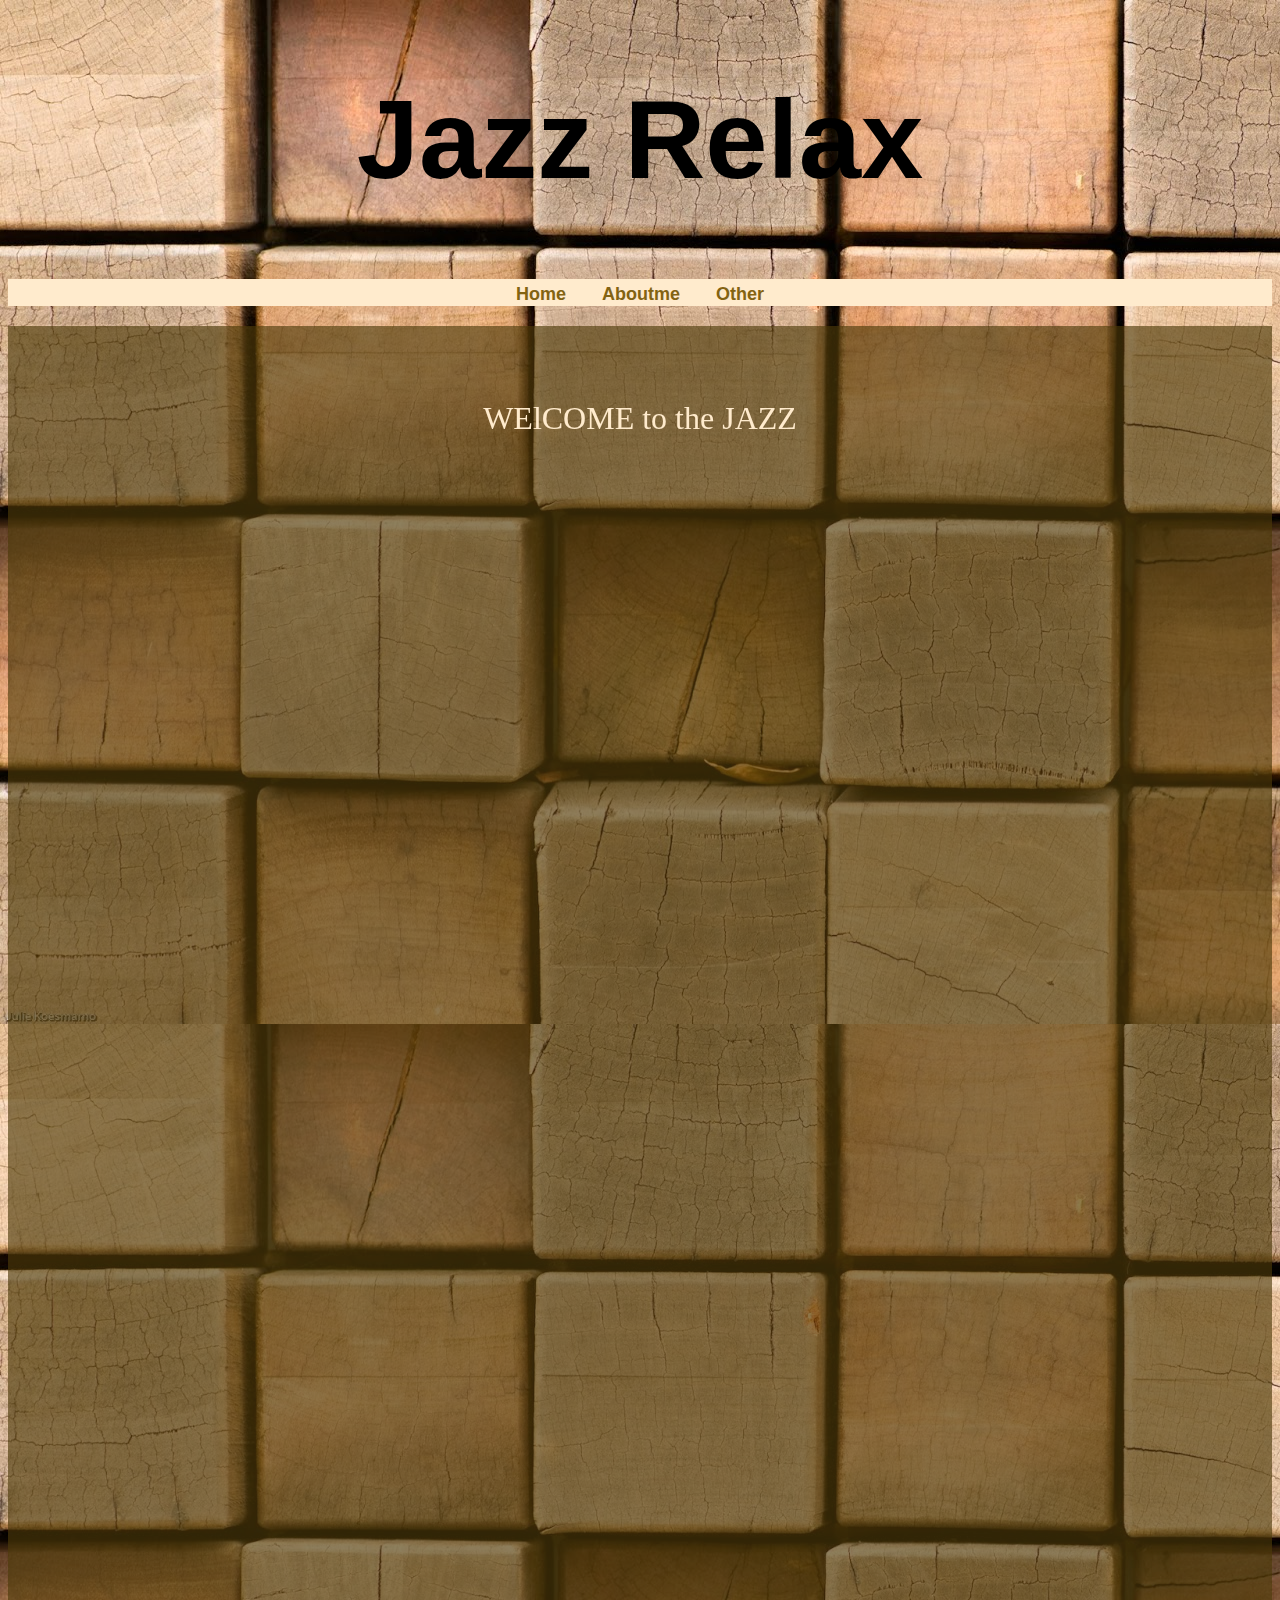
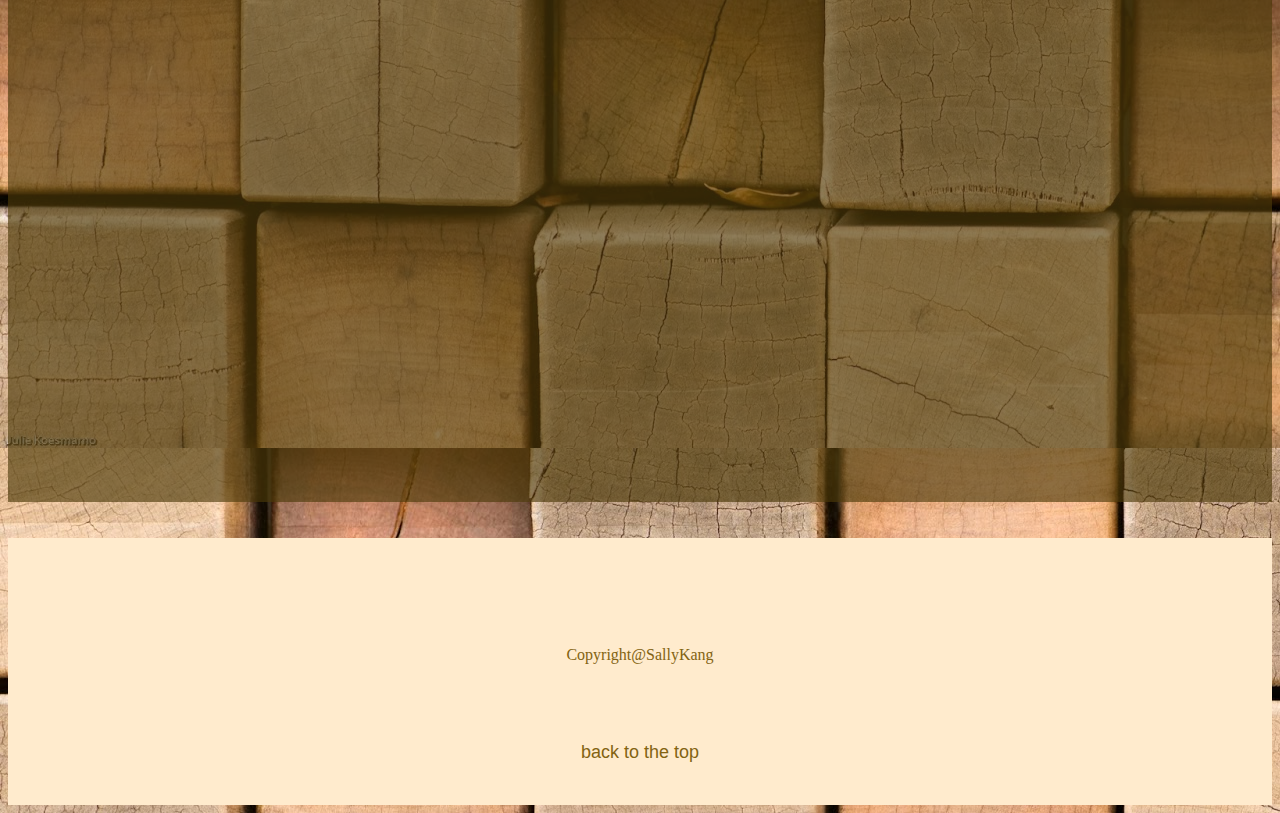
==== index.html @ a0717364 "Update and rename main.html to index.html" ====
<!DOCTYPE html>
<html lang="en">
<head>
    <meta charset="UTF-8">
    <meta http-equiv="X-UA-Compatible" content="IE=edge">
    <meta name="viewport" content="width=device-width, initial-scale=1.0">
    <title>jazzpage</title>
    <link rel="stylesheet" href="finalstyle.css">
    <link rel="stylesheet" href="imagestyle.css">

</head>
<!--header-->
<h1 id="#top" class="head">Jazz Relax</h1>
<div class = "banner">
    <h2><center>
        <span><a href="index.html" class="buttons">Home</a></span>&nbsp;&nbsp;&nbsp;&nbsp;&nbsp;
        <span><a href="resume.html" class="buttons">Aboutme</a></span>&nbsp;&nbsp;&nbsp;&nbsp;&nbsp;
        <span><a href="jazzy.html" class="buttons">Other</a></span>
    </center></h2>
</div>
<!--buttons-->

<body>

    <div class="box">
        <br><br>WElCOME to the JAZZ
        <br><br><br><br>
        <br><br><br><br><br><br>
        <br><br><br><br><br><br>
        <br><br><br><br><br><br>
        <br><br><br><br><br><br>
        <br><br><br><br><br><br> 
        <br><br><br><br><br><br>
        <br><br><br><br><br><br>
    </div>
    
    <br><br>
    <!--back to the top-->

    <div class="banner"><br><br><br><br><br><br>
        <center>Copyright@SallyKang<br><br><br><a class="buttons" href="#top"><br><br>back to the top</center><br><br></a></div>

</body>
</html>
---- finalstyle.css ----
.head{
    font-family: Arial, Helvetica, sans-serif;
    nav-index: center;
    font-size: 700%;
    color: rgb(0, 0, 0);
    text-align: center;
}

.buttons{
    font-family: Arial, Helvetica, sans-serif;
    text-align: center;
    color: rgb(131, 99, 18);
    font-size: large;
    background-color: blanchedalmond;
    text-decoration-line: none;
}

.banner{
    background-color: blanchedalmond;
    background-size: cover;
    color: rgb(131, 99, 18);
}

.box{
    background-color: rgba(77, 58, 9, 0.638);
    backface-visibility: hidden;
    margin-left: 0%;
    margin-right: 0%;
    margin-bottom: 0%;
    position: relative;
    color: blanchedalmond;
    font-size: xx-large;
    font-family: Cambria, Cochin, Georgia, Times, 'Times New Roman', serif;
    text-align: center;

}

.boxwithout{
    background-color: rgba(77, 58, 9, 0.638);
    backface-visibility: hidden;
    margin-left: 0%;
    margin-right: 0%;
    margin-bottom: 0%;
    position: relative;
}

.box2{
    background-color: blanchedalmond;
    border: solid 30px rgba(77, 58, 9, 0.638);
    margin-left: 20%;
    margin-right: 20%;
    
}
.resumefont{
color: rgb(69, 58, 31);
font-family: Arial, Helvetica, sans-serif;
font-size: larger;
}

a:hover{
    text-shadow: 2pt rgb(6, 6, 6);
    color: rgb(82, 52, 4);
    font-size:x-large
}

.youtube{
    margin-left: 30%;
    margin-right: 30%;
}

.putfront{
    position: absolute;
    top:auto;
    margin-left: 15%;
}
.resumeparent {
    display: grid !important;
    align-items: center !important;
    grid-template-columns: 1fr 1fr 1fr !important;
    column-gap: 5px !important;
   }
   .resumetext {
    font-size: 60px !important;
  }
---- imagestyle.css ----
body{
    background-size: auto;
    background-image: url(image/blocks.jpeg);
}
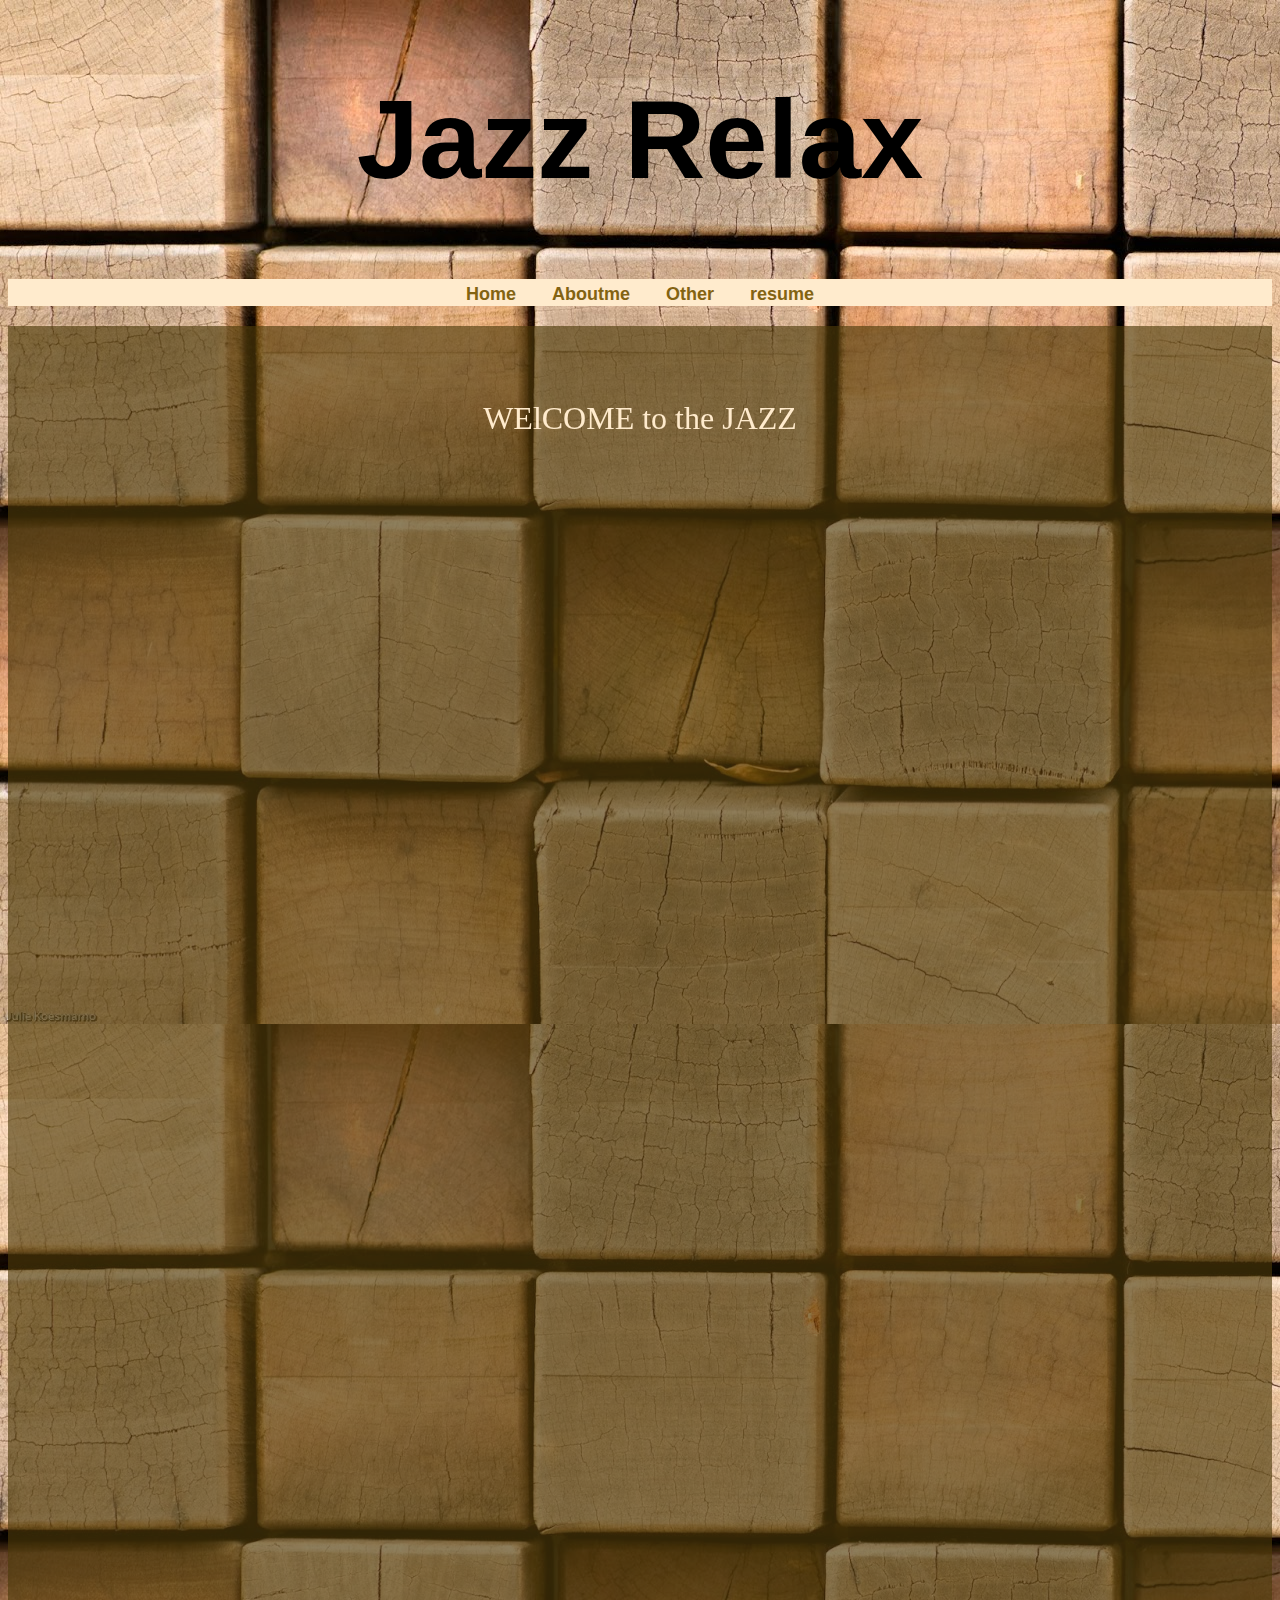
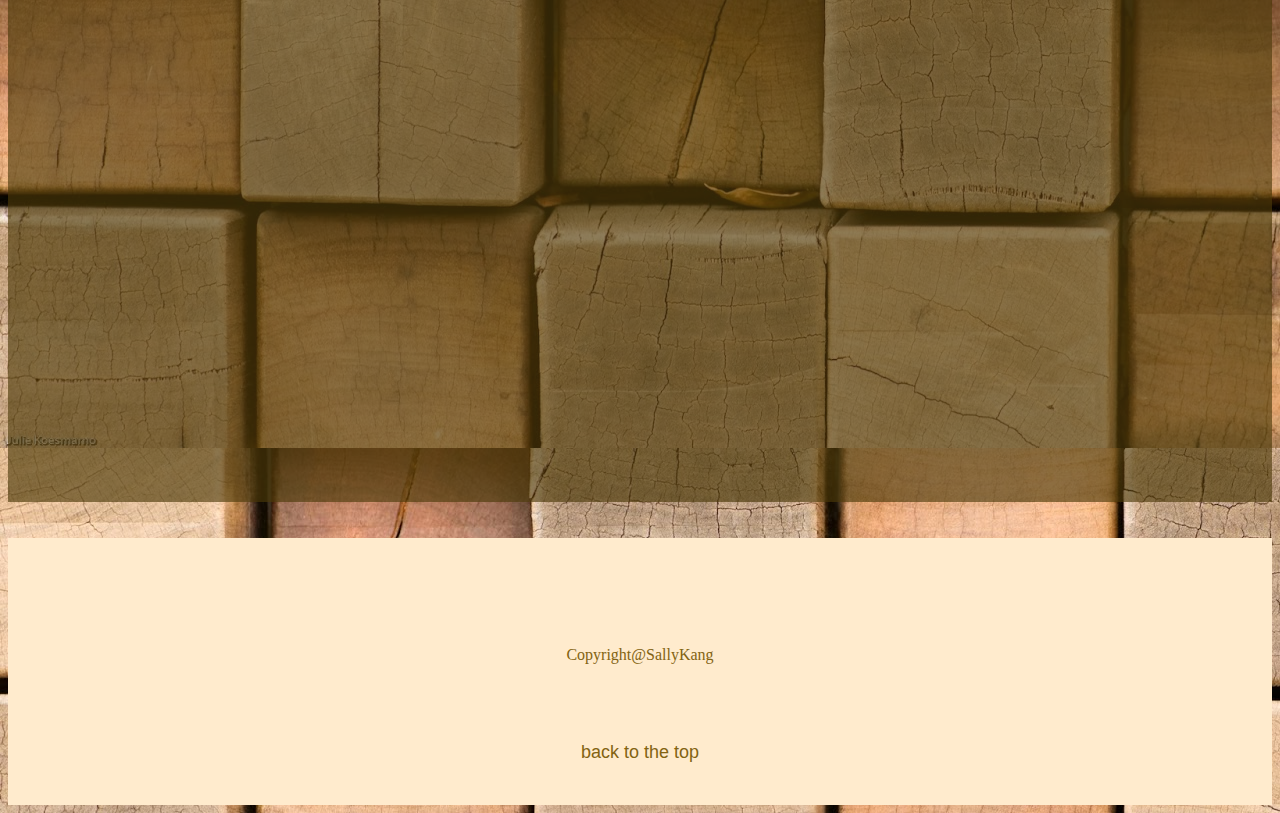
==== commit 0bbe71a9: "Update index.html" ====
--- a/index.html
+++ b/index.html
@@ -15,7 +15,8 @@
     <h2><center>
         <span><a href="index.html" class="buttons">Home</a></span>&nbsp;&nbsp;&nbsp;&nbsp;&nbsp;
         <span><a href="resume.html" class="buttons">Aboutme</a></span>&nbsp;&nbsp;&nbsp;&nbsp;&nbsp;
-        <span><a href="jazzy.html" class="buttons">Other</a></span>
+        <span><a href="jazzy.html" class="buttons">Other</a></span>&nbsp;&nbsp;&nbsp;&nbsp;&nbsp;
+        <span><a href="https://sallykkkk.github.io/realrealreal/" class="buttons" >resume</a></span>
     </center></h2>
 </div>
 <!--buttons-->
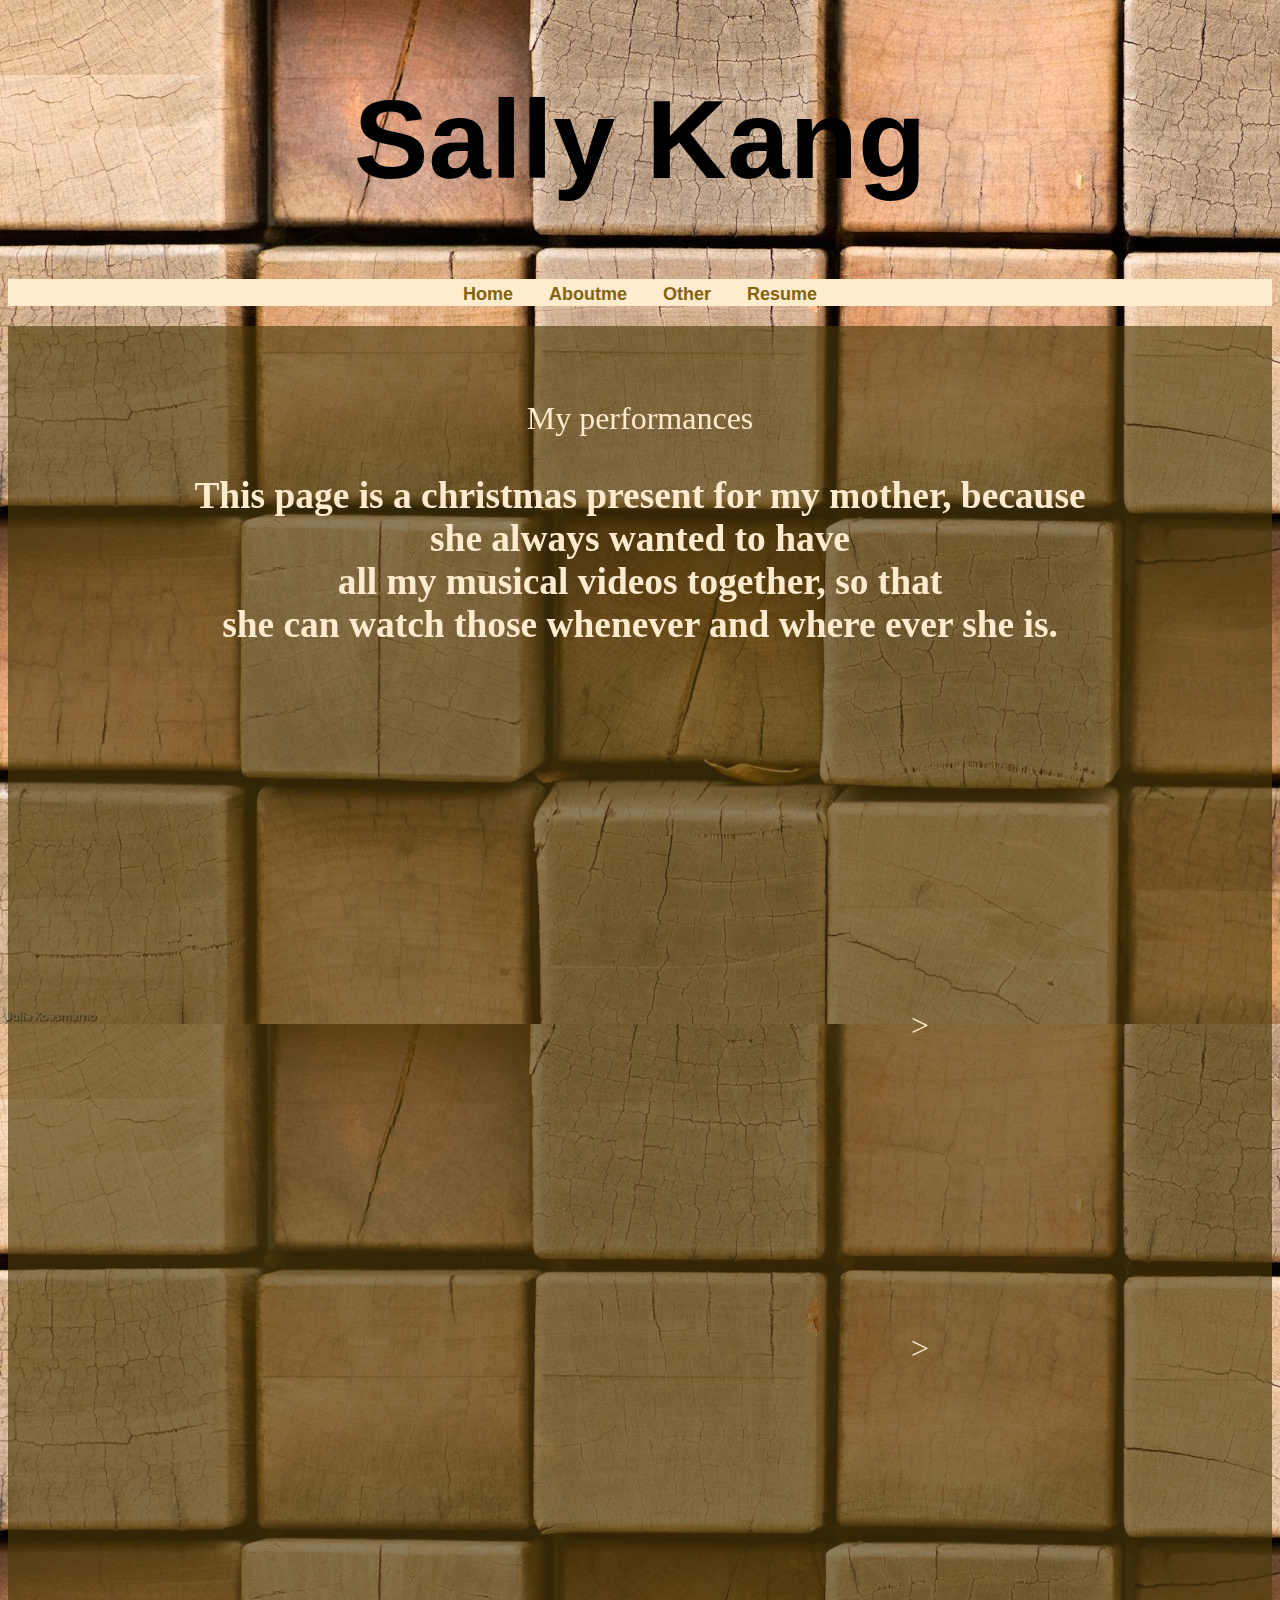
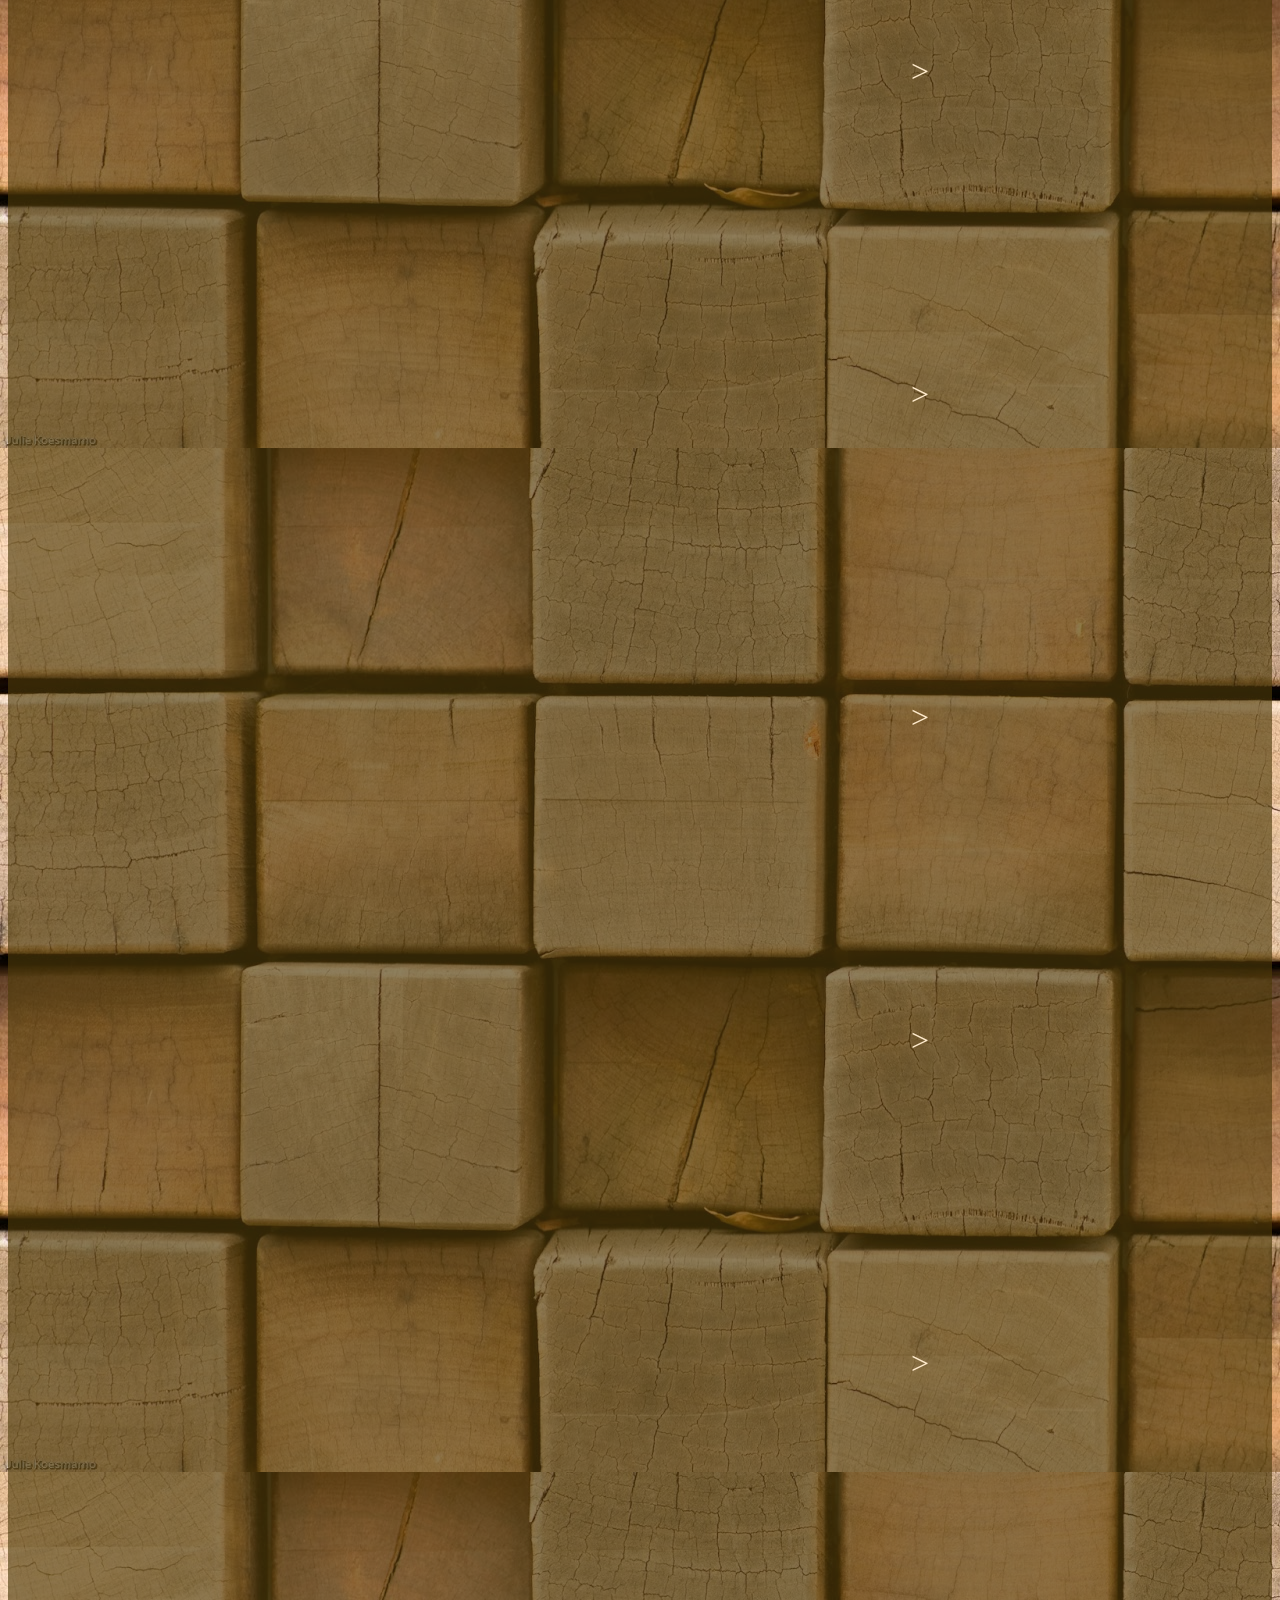
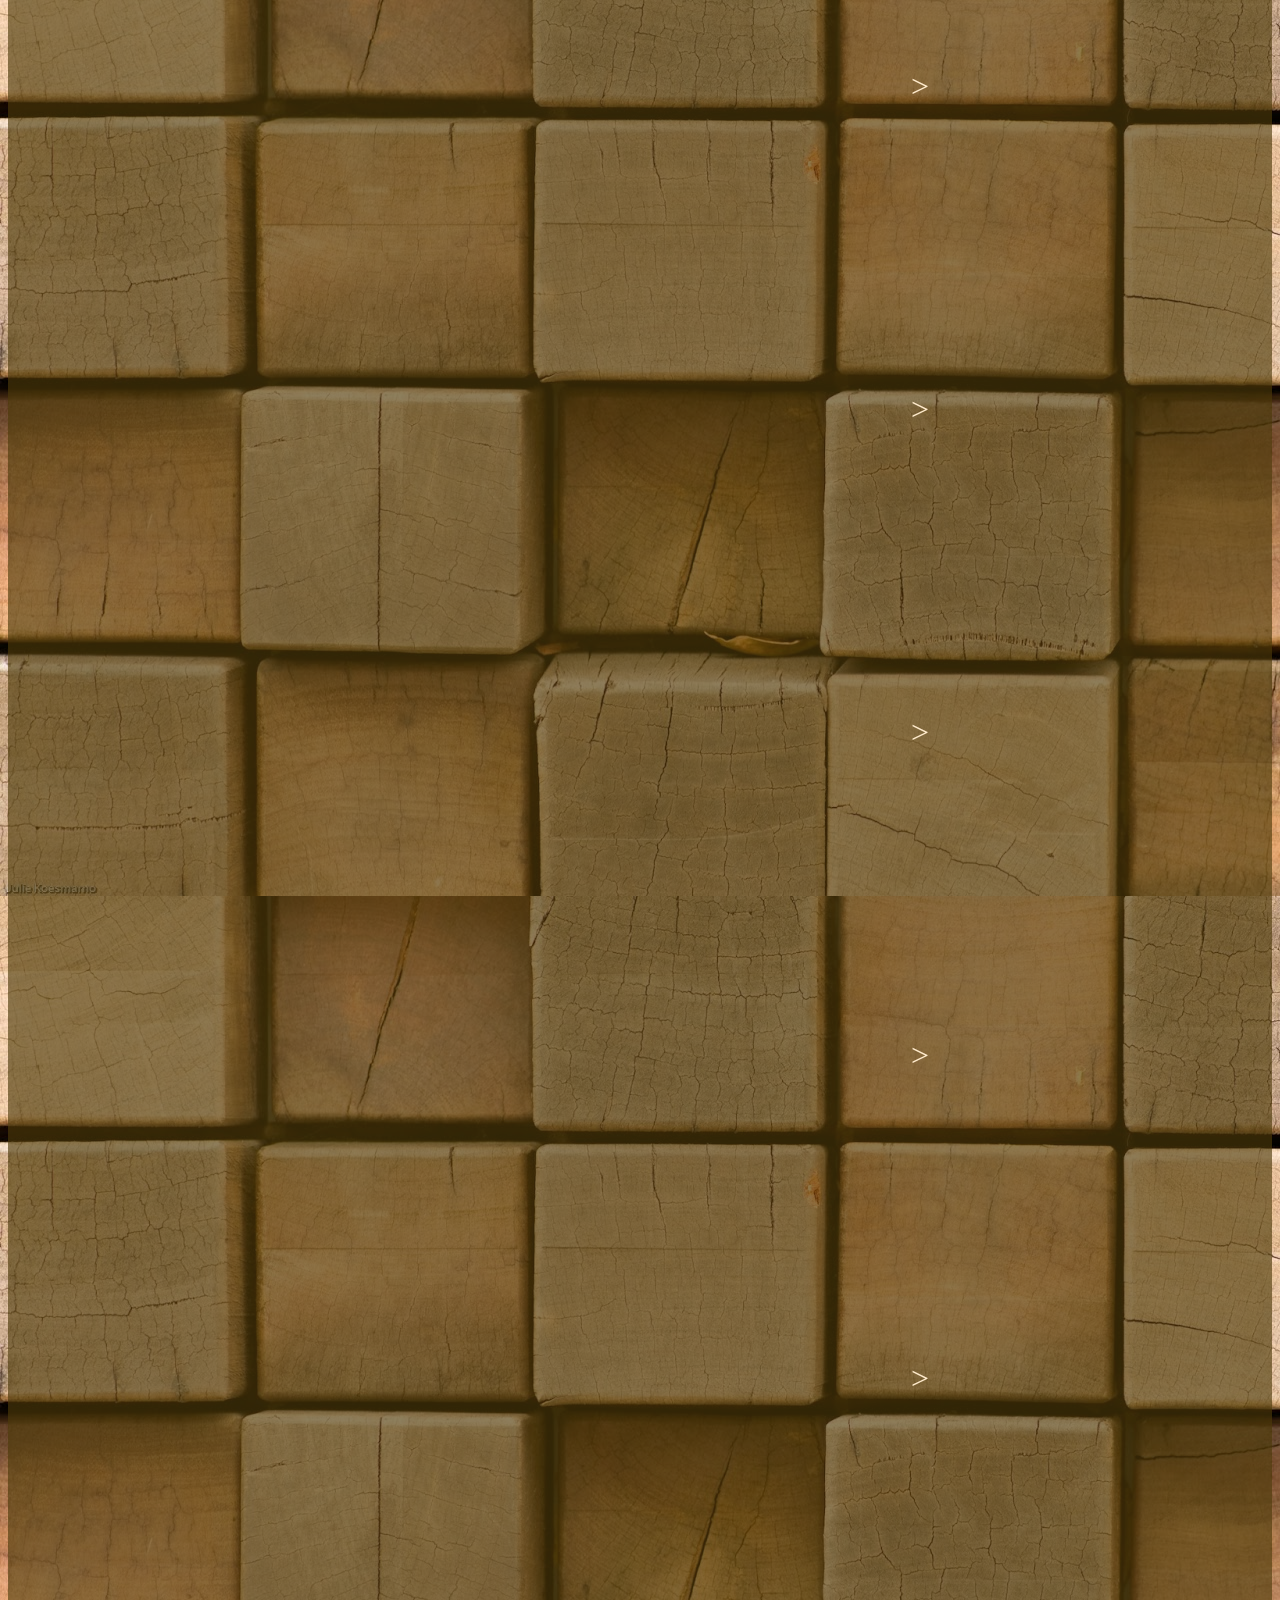
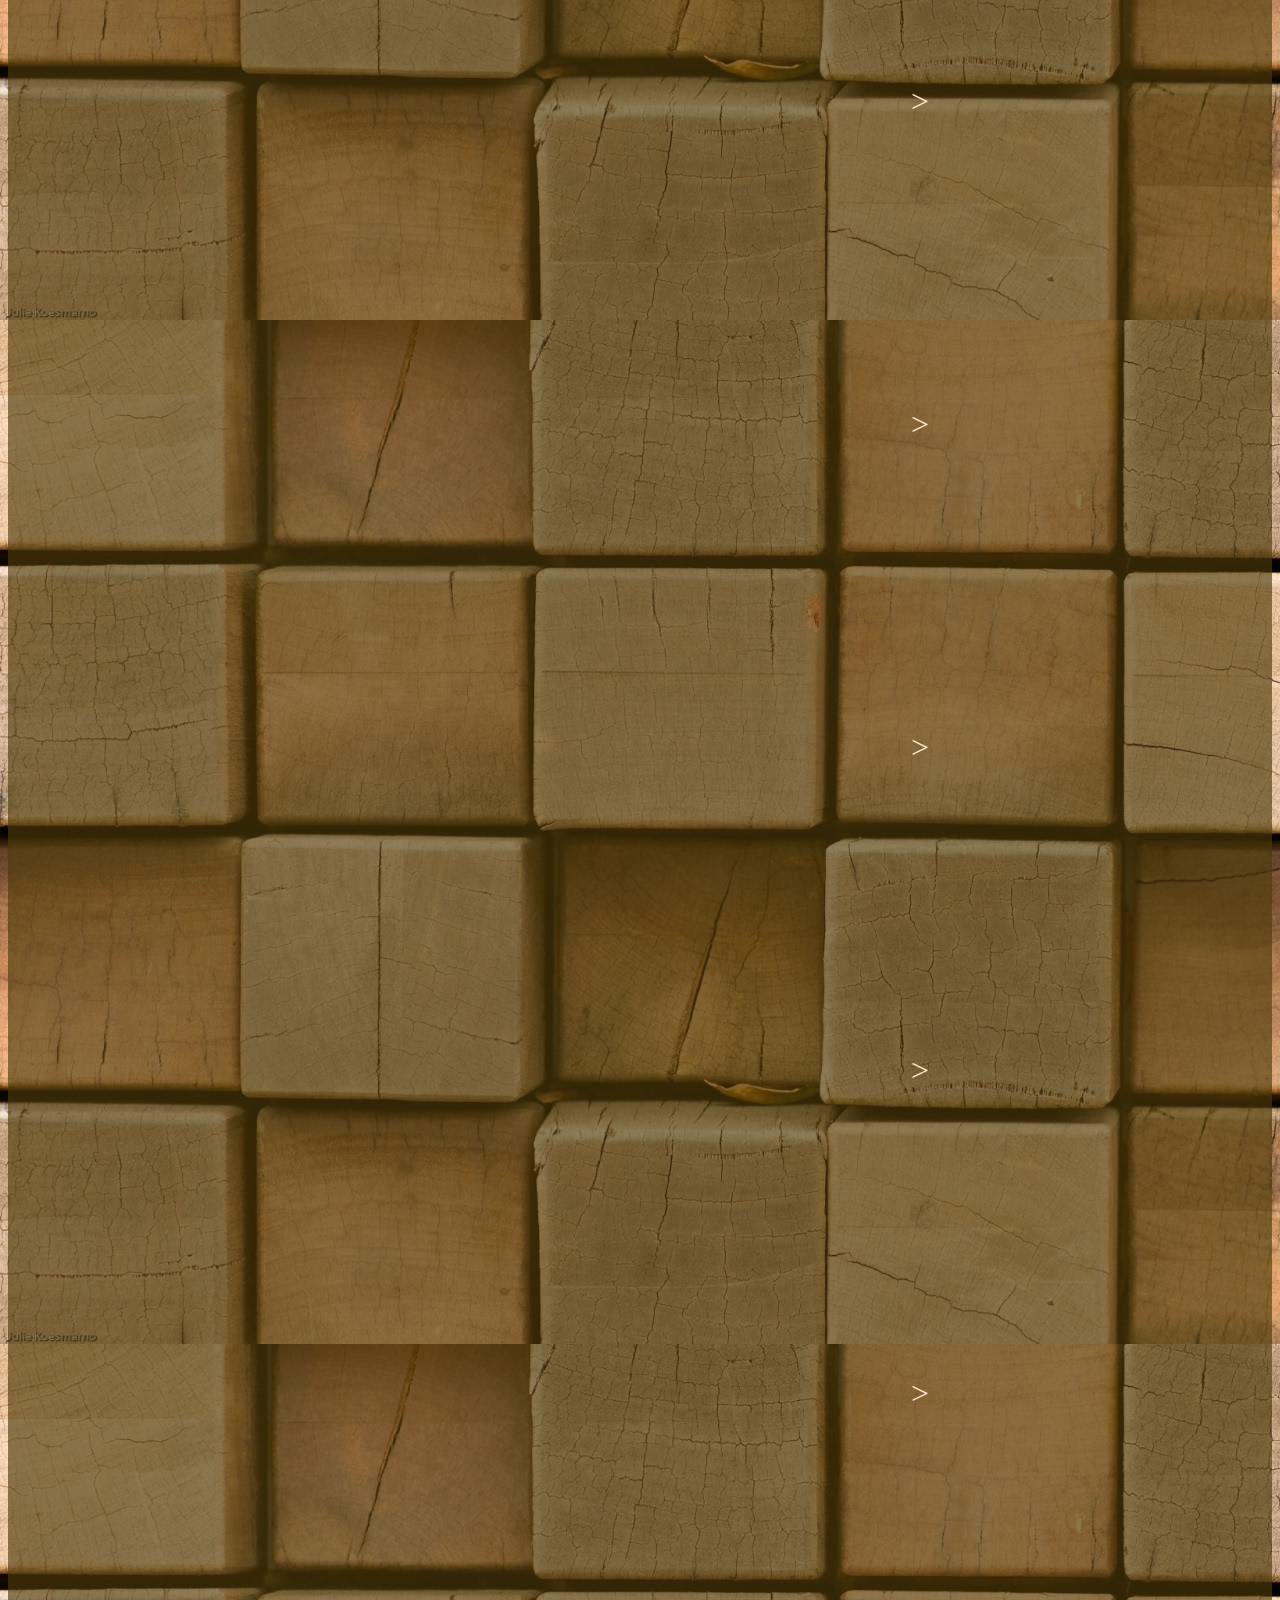
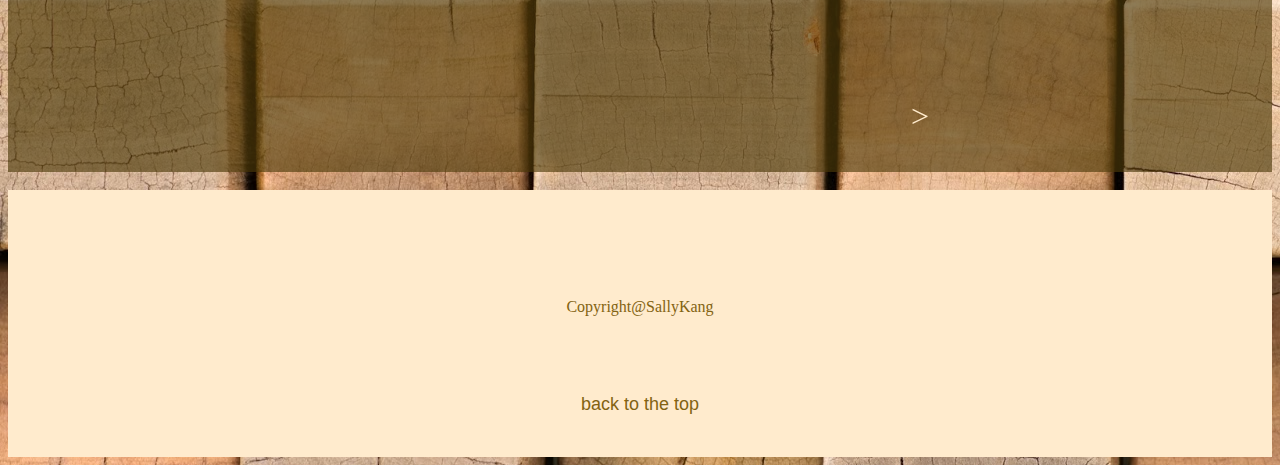
==== commit a2effc63: "Update index.html" ====
--- a/index.html
+++ b/index.html
@@ -10,13 +10,13 @@
 
 </head>
 <!--header-->
-<h1 id="#top" class="head">Jazz Relax</h1>
+<h1 id="#top" class="head">Sally Kang</h1>
 <div class = "banner">
     <h2><center>
         <span><a href="index.html" class="buttons">Home</a></span>&nbsp;&nbsp;&nbsp;&nbsp;&nbsp;
         <span><a href="resume.html" class="buttons">Aboutme</a></span>&nbsp;&nbsp;&nbsp;&nbsp;&nbsp;
         <span><a href="jazzy.html" class="buttons">Other</a></span>&nbsp;&nbsp;&nbsp;&nbsp;&nbsp;
-        <span><a href="https://sallykkkk.github.io/realrealreal/" class="buttons" >resume</a></span>
+        <span><a href="https://sallykkkk.github.io/realrealreal/" class="buttons" target="_blank" >Resume</a></span>
     </center></h2>
 </div>
 <!--buttons-->
@@ -24,18 +24,43 @@
 <body>
 
     <div class="box">
-        <br><br>WElCOME to the JAZZ
-        <br><br><br><br>
-        <br><br><br><br><br><br>
-        <br><br><br><br><br><br>
-        <br><br><br><br><br><br>
-        <br><br><br><br><br><br>
-        <br><br><br><br><br><br> 
-        <br><br><br><br><br><br>
-        <br><br><br><br><br><br>
+        <br><br>My performances
+        <br>
+        <h3>This page is a christmas present for my mother, because <br>
+            she always wanted to have<br> 
+            all my musical videos together, so that <br>
+            she can watch those whenever and where ever she is. </h3>
+        <br>
+        <center>
+            <iframe <iframe width="560" height="315" src="https://www.youtube.com/embed/zkOCPE79oB0" title="YouTube video player" frameborder="0" allow="accelerometer; autoplay; clipboard-write; encrypted-media; gyroscope; picture-in-picture" allowfullscreen></iframe>></iframe><br>
+            <iframe <iframe width="560" height="315" src="https://www.youtube.com/embed/a4CkIDG4cWg" title="YouTube video player" frameborder="0" allow="accelerometer; autoplay; clipboard-write; encrypted-media; gyroscope; picture-in-picture" allowfullscreen></iframe>></iframe><br>
+            <iframe <iframe width="560" height="315" src="https://www.youtube.com/embed/A-PT3s6jups" title="YouTube video player" frameborder="0" allow="accelerometer; autoplay; clipboard-write; encrypted-media; gyroscope; picture-in-picture" allowfullscreen></iframe>></iframe><br>
+            <iframe <iframe width="560" height="315" src="https://www.youtube.com/embed/OFJ6nPsuUKs" title="YouTube video player" frameborder="0" allow="accelerometer; autoplay; clipboard-write; encrypted-media; gyroscope; picture-in-picture" allowfullscreen></iframe>></iframe><br>
+            <iframe <iframe width="560" height="315" src="https://www.youtube.com/embed/tm9Ee1Jzz9g" title="YouTube video player" frameborder="0" allow="accelerometer; autoplay; clipboard-write; encrypted-media; gyroscope; picture-in-picture" allowfullscreen></iframe>></iframe><br>
+            <iframe <iframe width="560" height="315" src="https://www.youtube.com/embed/9s1YIGCgWWQ" title="YouTube video player" frameborder="0" allow="accelerometer; autoplay; clipboard-write; encrypted-media; gyroscope; picture-in-picture" allowfullscreen></iframe>></iframe><br>
+            <iframe <iframe width="560" height="315" src="https://www.youtube.com/embed/9eEPP4E0H0E" title="YouTube video player" frameborder="0" allow="accelerometer; autoplay; clipboard-write; encrypted-media; gyroscope; picture-in-picture" allowfullscreen></iframe>></iframe><br>
+            <iframe <iframe width="560" height="315" src="https://www.youtube.com/embed/bh2DUnPnSjE" title="YouTube video player" frameborder="0" allow="accelerometer; autoplay; clipboard-write; encrypted-media; gyroscope; picture-in-picture" allowfullscreen></iframe>></iframe><br>
+            <iframe <iframe width="560" height="315" src="https://www.youtube.com/embed/nrR89cNxFlo" title="YouTube video player" frameborder="0" allow="accelerometer; autoplay; clipboard-write; encrypted-media; gyroscope; picture-in-picture" allowfullscreen></iframe>></iframe><br>
+            <iframe <iframe width="560" height="315" src="https://www.youtube.com/embed/0qB0RmQ6n0A" title="YouTube video player" frameborder="0" allow="accelerometer; autoplay; clipboard-write; encrypted-media; gyroscope; picture-in-picture" allowfullscreen></iframe>></iframe><br>
+            <iframe <iframe width="560" height="315" src="https://www.youtube.com/embed/QK-fcW19nHc" title="YouTube video player" frameborder="0" allow="accelerometer; autoplay; clipboard-write; encrypted-media; gyroscope; picture-in-picture" allowfullscreen></iframe>></iframe><br>
+            <iframe <iframe width="560" height="315" src="https://www.youtube.com/embed/56wR29mE7jA" title="YouTube video player" frameborder="0" allow="accelerometer; autoplay; clipboard-write; encrypted-media; gyroscope; picture-in-picture" allowfullscreen></iframe>></iframe><br>
+            <iframe <iframe width="560" height="315" src="https://www.youtube.com/embed/VpneUv6mJ7E" title="YouTube video player" frameborder="0" allow="accelerometer; autoplay; clipboard-write; encrypted-media; gyroscope; picture-in-picture" allowfullscreen></iframe>></iframe><br>
+            <iframe <iframe width="560" height="315" src="https://www.youtube.com/embed/pRVhwgh1lVA" title="YouTube video player" frameborder="0" allow="accelerometer; autoplay; clipboard-write; encrypted-media; gyroscope; picture-in-picture" allowfullscreen></iframe>></iframe><br>
+            <iframe <iframe width="560" height="315" src="https://www.youtube.com/embed/Dxy-pM9WdNQ" title="YouTube video player" frameborder="0" allow="accelerometer; autoplay; clipboard-write; encrypted-media; gyroscope; picture-in-picture" allowfullscreen></iframe>></iframe><br>
+            <iframe <iframe width="560" height="315" src="https://www.youtube.com/embed/3w8cyqbsccI" title="YouTube video player" frameborder="0" allow="accelerometer; autoplay; clipboard-write; encrypted-media; gyroscope; picture-in-picture" allowfullscreen></iframe>></iframe><br>
+            <iframe <iframe width="560" height="315" src="https://www.youtube.com/embed/ZCezS0P2E2c" title="YouTube video player" frameborder="0" allow="accelerometer; autoplay; clipboard-write; encrypted-media; gyroscope; picture-in-picture" allowfullscreen></iframe>></iframe><br>
+            <iframe <iframe width="560" height="315" src="https://www.youtube.com/embed/RNtbcNFSFFg" title="YouTube video player" frameborder="0" allow="accelerometer; autoplay; clipboard-write; encrypted-media; gyroscope; picture-in-picture" allowfullscreen></iframe>></iframe><br>
+
+        </center>
+        
+        <br>
     </div>
+    <center>
+        
+    </center>
+
     
-    <br><br>
+    <br>
     <!--back to the top-->
 
     <div class="banner"><br><br><br><br><br><br>
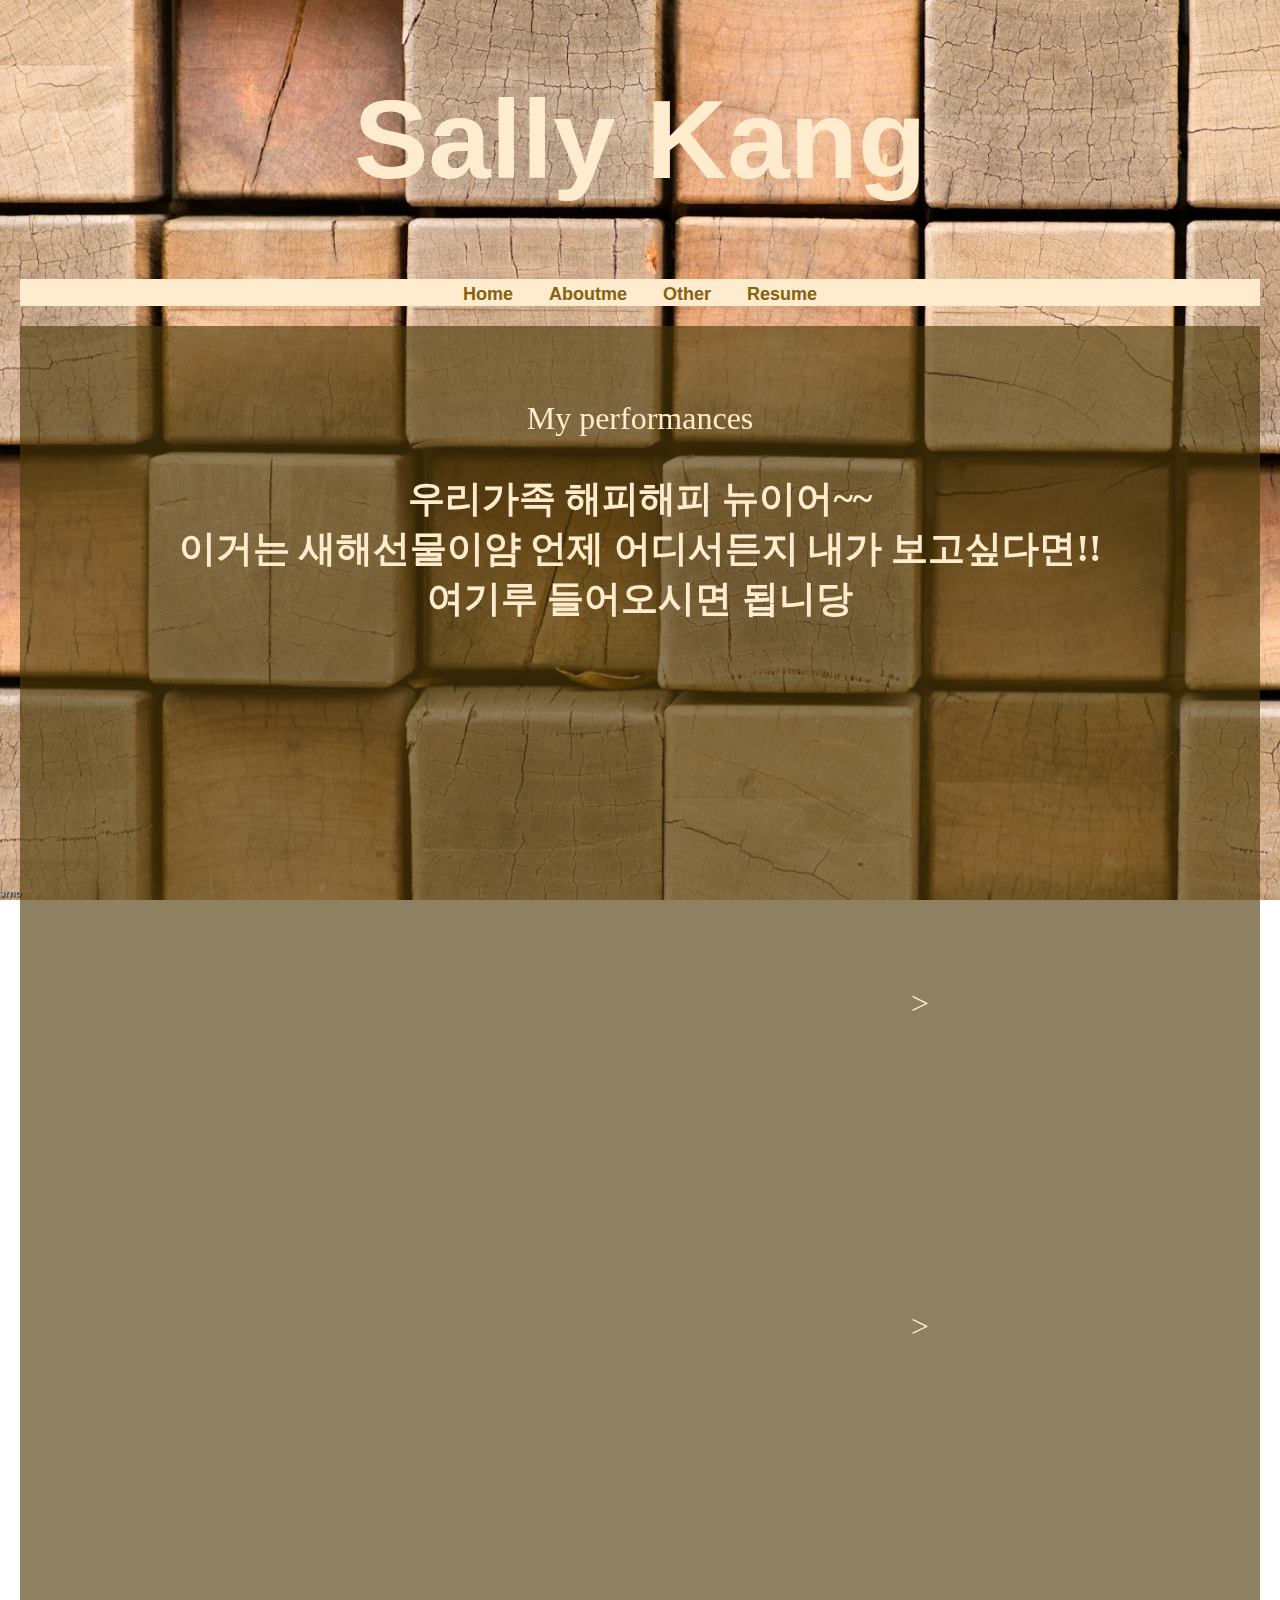
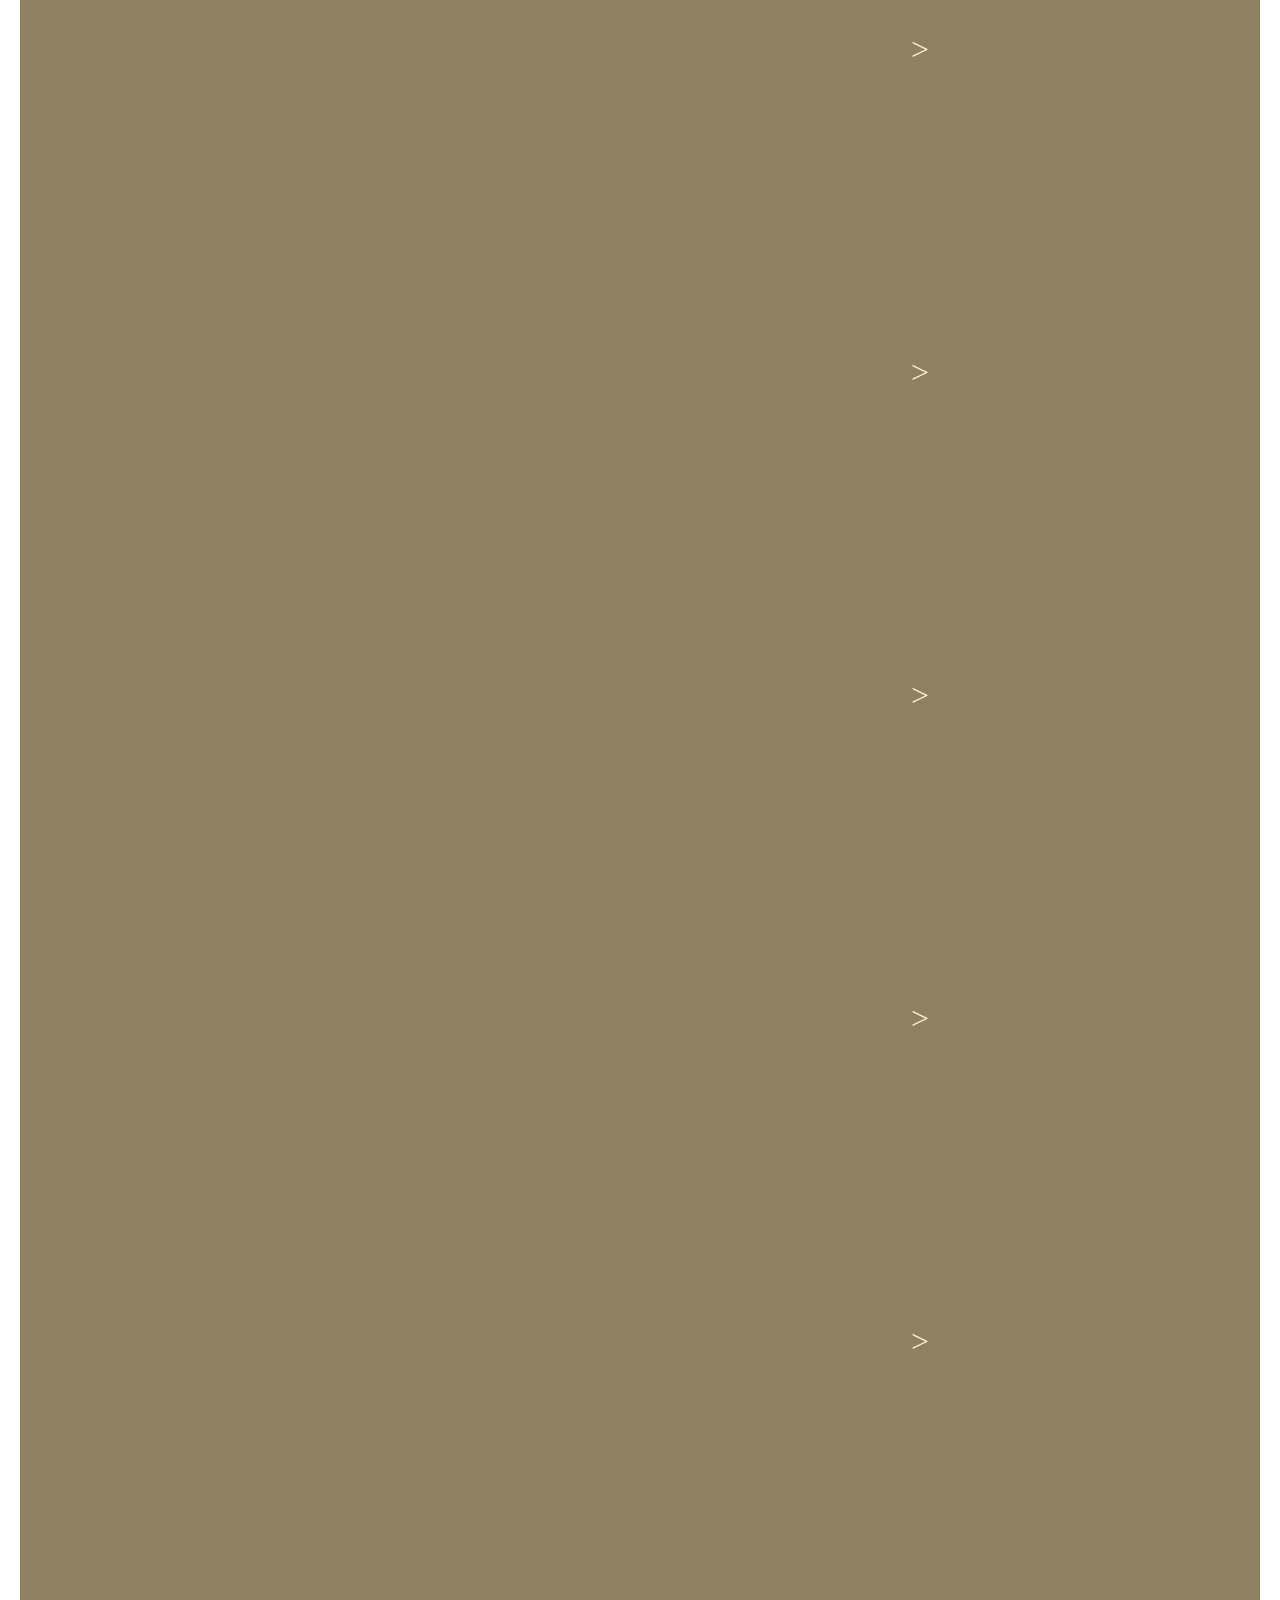
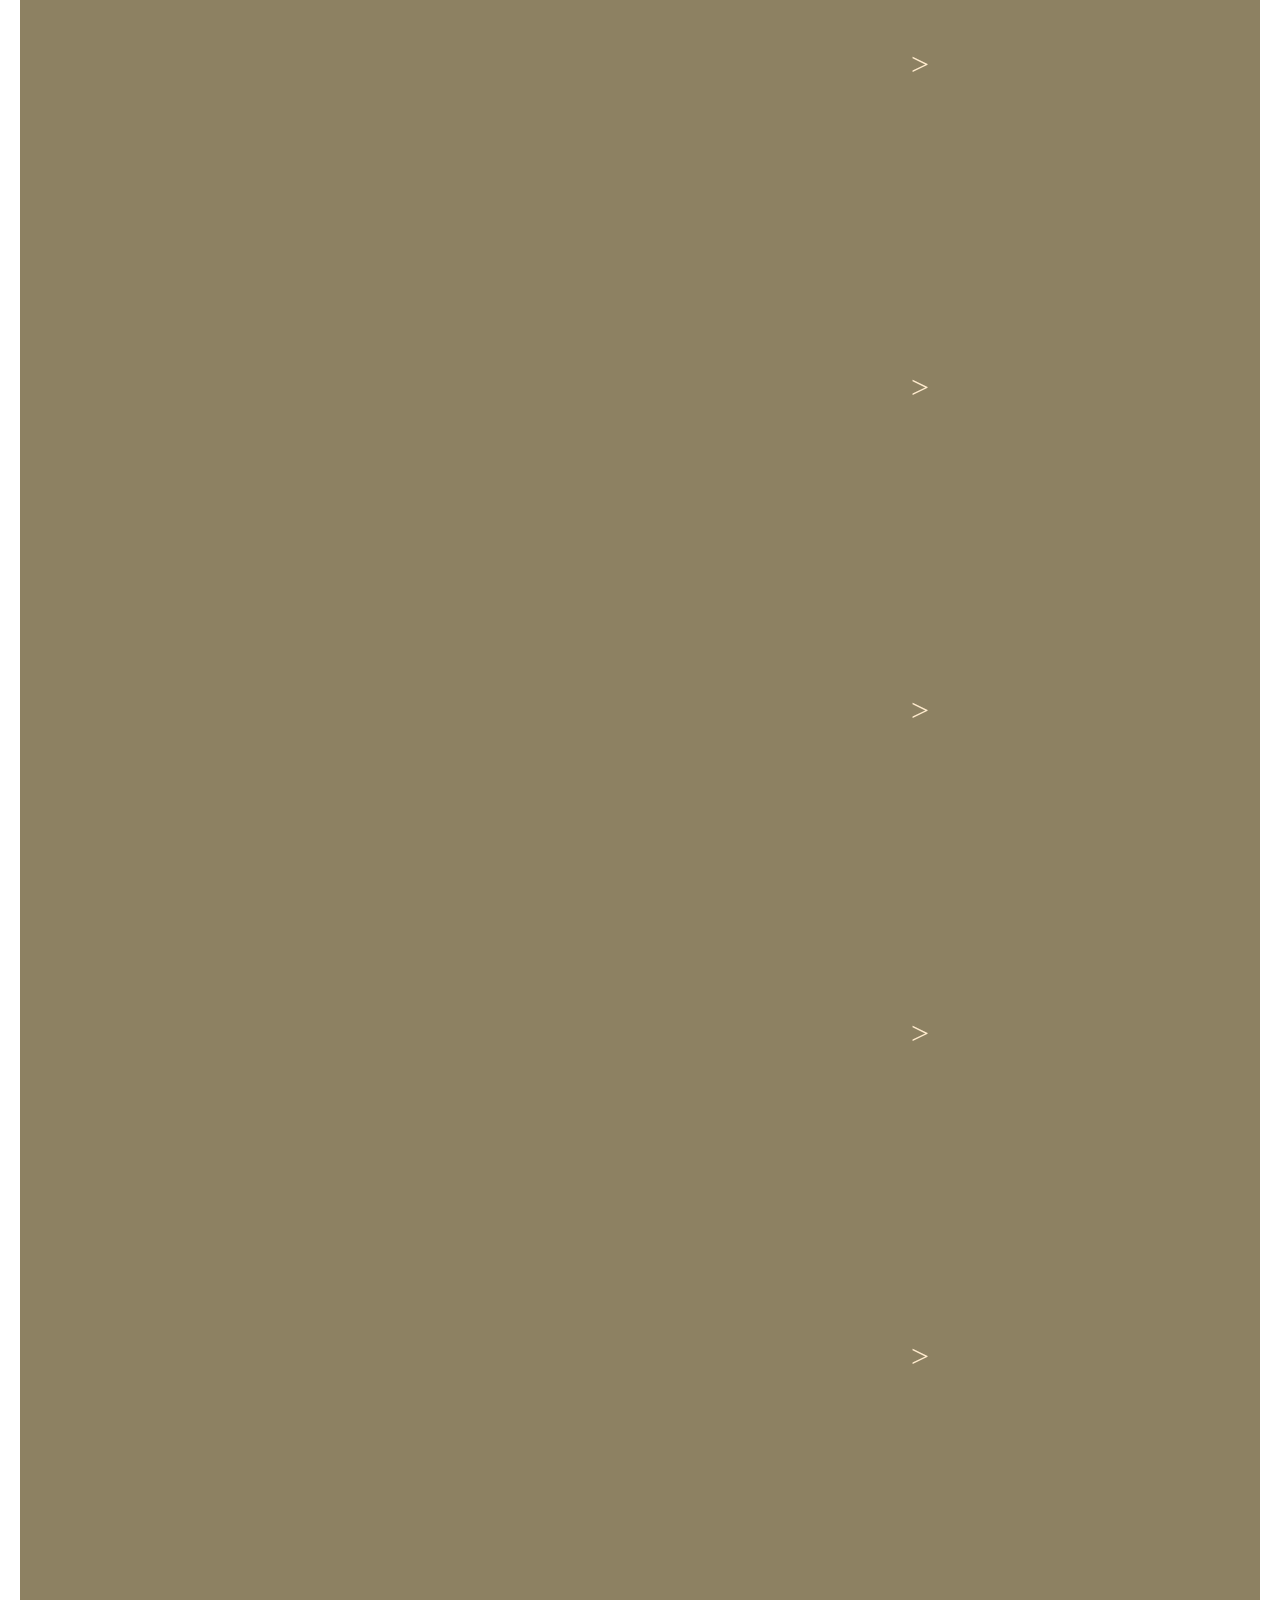
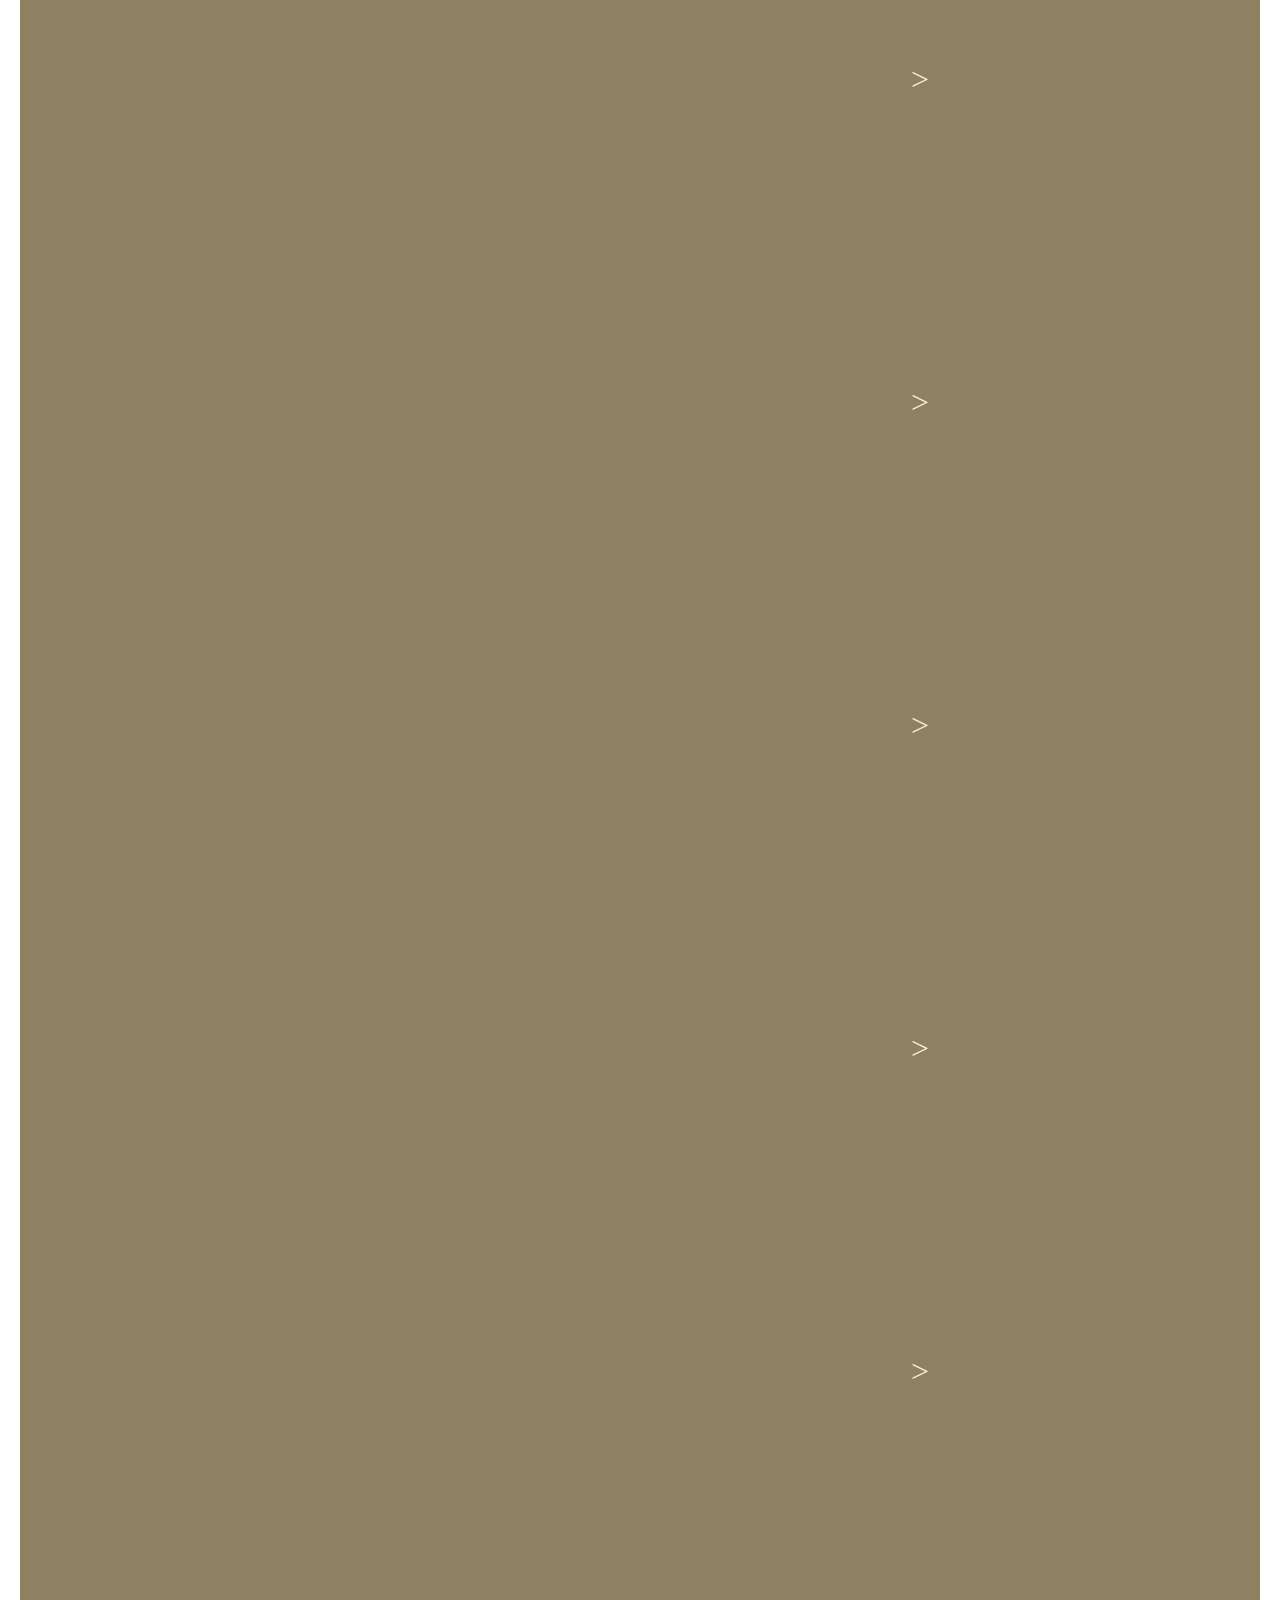
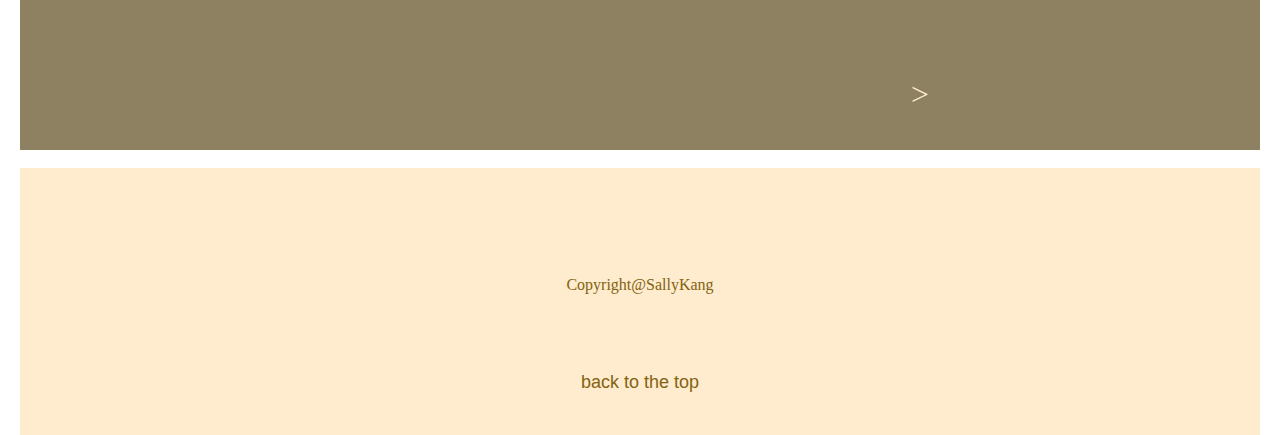
==== commit c92e2385: "Update index.html" ====
--- a/index.html
+++ b/index.html
@@ -26,10 +26,9 @@
     <div class="box">
         <br><br>My performances
         <br>
-        <h3>This page is a christmas present for my mother, because <br>
-            she always wanted to have<br> 
-            all my musical videos together, so that <br>
-            she can watch those whenever and where ever she is. </h3>
+        <h3>우리가족 해피해피 뉴이어~~<br> 
+             이거는 새해선물이얌 언제 어디서든지 내가 보고싶다면!!<br>
+        여기루 들어오시면 됩니당</h3>
         <br>
         <center>
             <iframe <iframe width="560" height="315" src="https://www.youtube.com/embed/zkOCPE79oB0" title="YouTube video player" frameborder="0" allow="accelerometer; autoplay; clipboard-write; encrypted-media; gyroscope; picture-in-picture" allowfullscreen></iframe>></iframe><br>
--- a/finalstyle.css
+++ b/finalstyle.css
@@ -2,7 +2,7 @@
     font-family: Arial, Helvetica, sans-serif;
     nav-index: center;
     font-size: 700%;
-    color: rgb(0, 0, 0);
+    color: blanchedalmond;
     text-align: center;
 }
 
@@ -32,6 +32,7 @@
     font-size: xx-large;
     font-family: Cambria, Cochin, Georgia, Times, 'Times New Roman', serif;
     text-align: center;
+    height: auto;
 
 }
 
@@ -81,4 +82,4 @@
    }
    .resumetext {
     font-size: 60px !important;
-  }+  }
--- a/imagestyle.css
+++ b/imagestyle.css
@@ -1,4 +1,11 @@
 body{
-    background-size: auto;
+    margin:0 auto;
     background-image: url(image/blocks.jpeg);
+    background-repeat: no-repeat;
+    background-position: center center;
+    background-attachment: fixed;
+    background-size: cover;
+    display: block;
+    height: 800px;
+    width: 1240px;
 }
